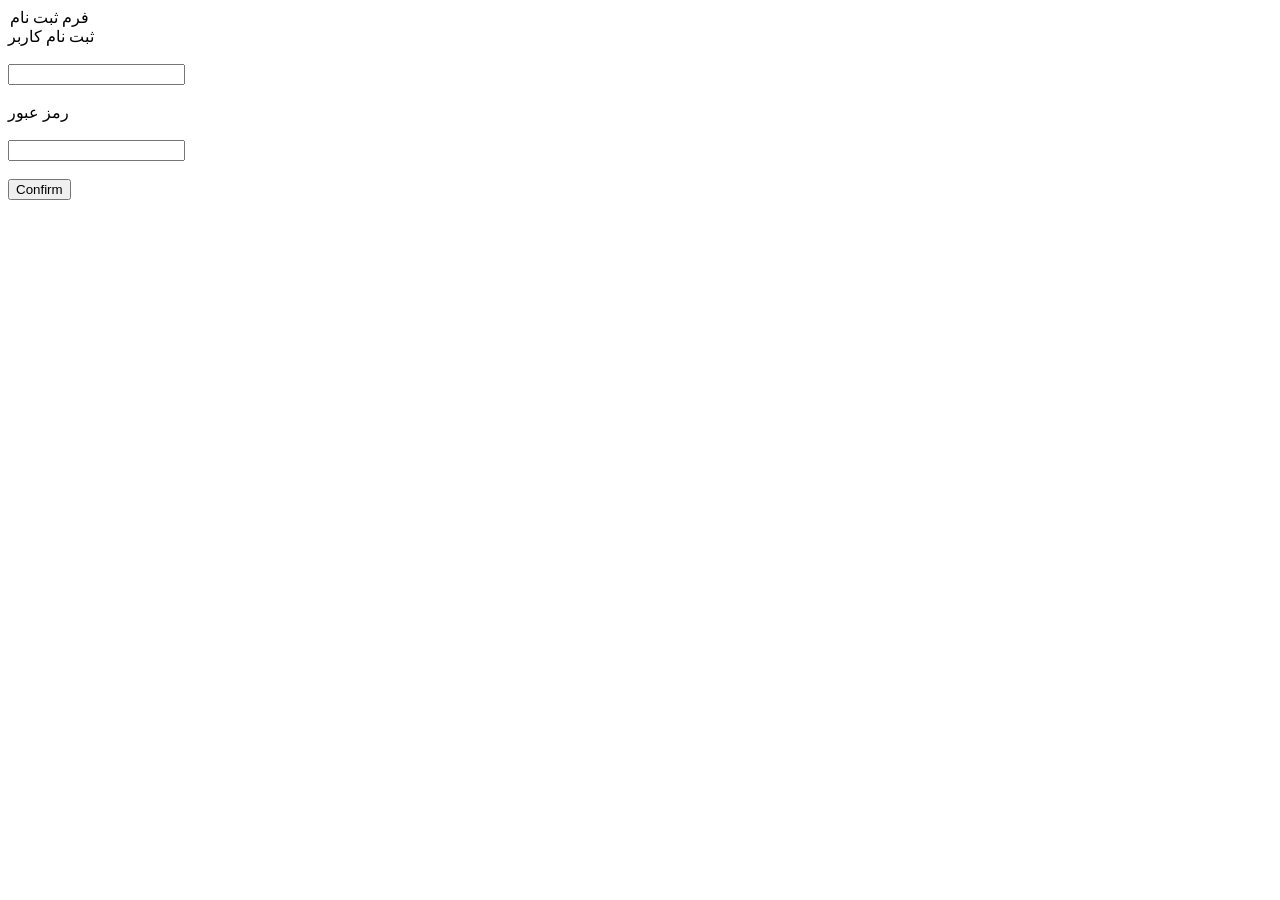
==== index2.html @ 6471fb15 "Text" ====
<!DOCTYPE html>
<html lang="en">
<head>
    <meta charset="UTF-8">
    <meta name="viewport" content="width=device-width, initial-scale=1.0">
    <title>Document</title>
    <link rel="stylesheet" href="./assets/css/stylr.css">
</head>
<body>
    <form  action="">
    <legend>فرم ثبت نام</legend>
    <label for="">ثبت نام کاربر</label>
    <br>
    <br>
    <input type="text ">
    <br>
    <br>
    <label for="">رمز عبور</label>
    <br>
    <br>
    <input type="text">
    <br>
    <br>
    <button>Confirm</button>
</form>
</body>
</html>
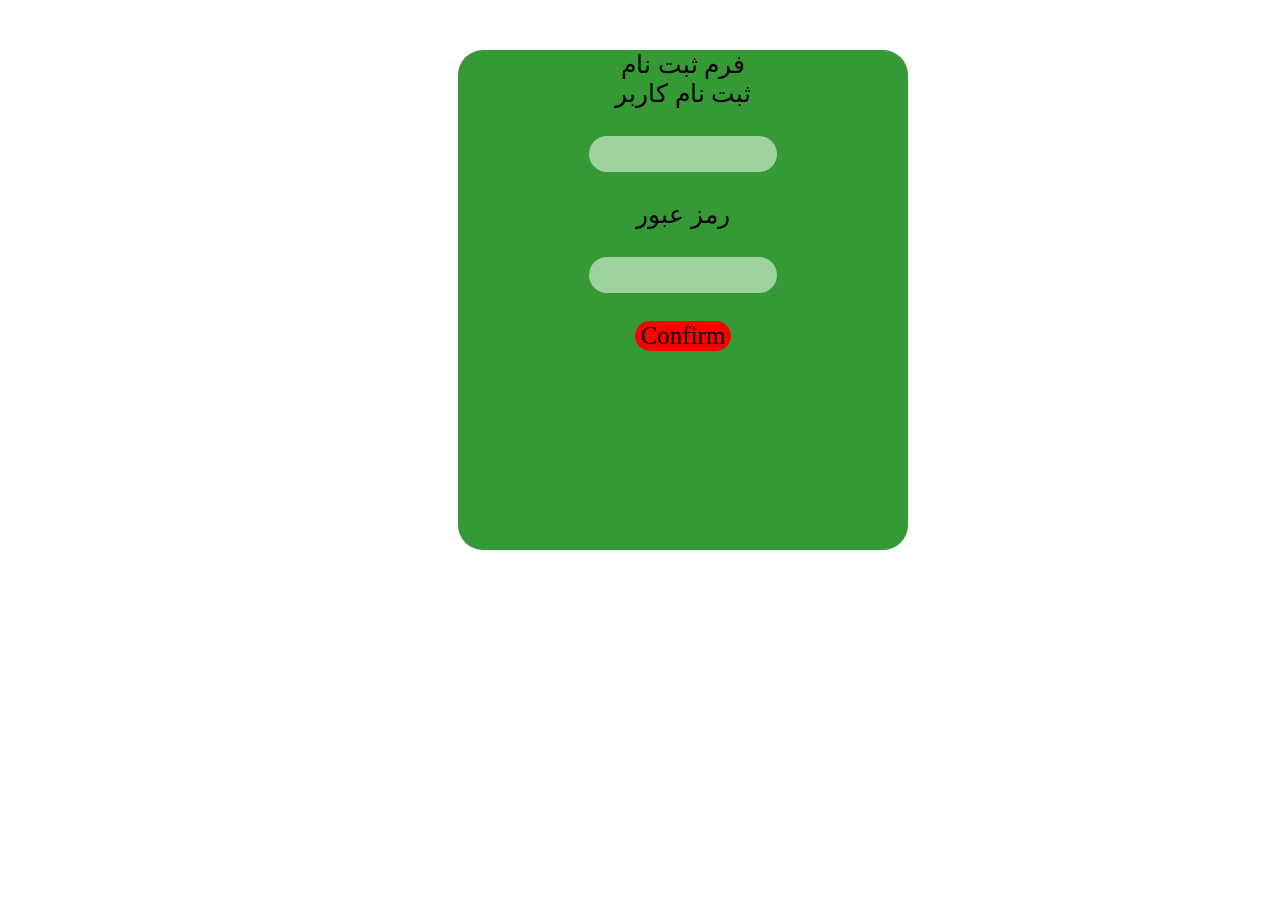
==== commit 90009a36: "Text" ====
--- a/index2.html
+++ b/index2.html
@@ -4,7 +4,7 @@
     <meta charset="UTF-8">
     <meta name="viewport" content="width=device-width, initial-scale=1.0">
     <title>Document</title>
-    <link rel="stylesheet" href="./assets/css/stylr.css">
+    <link rel="stylesheet" href="./assets/css/style.css">
 </head>
 <body>
     <form  action="">
--- a/assets/css/style.css
+++ b/assets/css/style.css
@@ -0,0 +1,253 @@
+@font-face {
+    font-family: laleh;
+    src: url(./../font/Lalezar.ttf);
+}
+
+*{
+    font-family: laleh;
+}
+
+form{
+    background-color: rgb(53, 153, 53);
+    width: 450px;
+    height: 500px;
+    border-radius: 25px;
+    text-align: center;
+    margin-left: 450px;
+    margin-top: 50px;
+    font-size: 25px; 
+    
+    
+}
+form input{
+    background-color: rgb(158, 211, 158);
+    border: none;
+    border-radius: 30px;
+    padding: 10px;
+}
+
+form button{
+    font-size: 25px;
+    background-color: red;
+    border-radius: 25px;
+    border: none;
+}
+button:hover{
+    font-size: 30px;
+    transition: 2s;
+    background-color: blue;
+    cursor: pointer;
+}
+.KIR{
+    text-decoration: none;
+    background-color: green;
+    color: aliceblue;
+    border-radius: 25px;
+    padding: 20px;
+}
+
+.CF{
+    height: 450px;
+    display: flex;
+}
+.right, .left{
+    width: 50%;
+}
+.left img{
+    width: 100%;
+    height: 100%;
+    object-fit: cover;
+}
+
+.SA{
+    font-size: 45px;
+}
+
+.AS{
+    font-size: 46px;
+}
+
+.GT{
+    text-decoration: none;
+    background-position: center;
+    color: black;
+    padding: 10px;
+    display: inline-block;
+}
+
+.FI{
+    color: aliceblue;
+    display: flexbox;
+}
+.FI img{
+    width: 5px;
+    height: 5px;
+}
+.left img{
+    width: 100%;
+    height: auto;
+}
+.KOR{  text-decoration: none;
+    
+    color: green;
+    border: solid;
+    border-radius: 25px;
+    padding: 20px;
+    margin-right: 20px;
+}
+.STR{
+    margin-top: 20px;
+}
+
+.SRT{
+    text-decoration: none;
+    display: inline-block;
+    padding: 5px;
+    color: black;
+}
+.OL{
+    width: 20px;
+    height: 20px;
+    /* text-align: center; */
+    margin: 60px;
+}
+.US{
+    text-align: center;
+    margin-left: 1rem;
+    margin-right: 1rem;
+}
+
+.US021{
+    border-radius: 25px;
+    display: flexbox;
+    text-align: center;
+
+}
+.VPN{
+    font-size: 30px;
+    transition: 1s;
+    background-color: #21AA58;
+    cursor: pointer;
+    border-radius: 25px;
+    
+}
+
+.US021 img{
+    border-radius: 20px;
+    width: 1200px;
+    height: 500px;
+}
+.WSD{
+    height: 450px;
+    display: flex;
+    display: inline;
+}
+.right, .left{
+    width: 50%;
+}
+.right{
+    width: 100%;
+    height: 100%;
+}
+
+.right img{
+    width: 100px;
+    height: 100px;
+}
+.MNB{
+    text-align: center;
+}
+.products {
+    width: 90%;
+    margin: 50px auto;
+
+    display: grid;
+    grid-template-columns: repeat(3, 1fr);
+
+    gap: 30px;
+    
+}
+.product1{
+    background-color: #21AA58;
+    border-radius: 10px;
+}
+.product2{
+    background-color: #21AA58;
+    border-radius: 10px;
+}
+
+.product3{
+    background-color: #21AA58;
+    border-radius: 10px;
+}
+.product4{
+     background-color: #21AA58;
+    border-radius: 10px;
+}
+.product5{
+     background-color: #21AA58;
+    border-radius: 10px;
+}
+.product6{
+     background-color: #21AA58;
+    border-radius: 10px;
+    
+}
+.product7{
+     background-color: #21AA58;
+    border-radius: 10px;
+    
+}
+.product8{
+     background-color: #21AA58;
+    border-radius: 10px;
+    
+}.product9{
+     background-color: #21AA58;
+    border-radius: 10px;
+    
+}
+.SU021{
+       border-radius: 25px;
+    display: flexbox;
+    text-align: center;
+    
+}
+.features {
+    width: 90%;
+    margin: 50px auto;
+
+    display: grid;
+    grid-template-columns: repeat(2, 1fr);
+    gap: 60px 100px;
+
+    direction: rtl;
+}
+
+.feature {
+    text-align: center;
+    padding: 20px;
+}
+
+.feature img {
+    width: 70px;
+    height: 70px;
+    object-fit: contain;
+}
+
+.feature h2 {
+    font-size: 22px;
+    margin: 15px 0;
+}
+
+.feature p {
+    font-size: 16px;
+    line-height: 2;
+}
+/* .Option{
+    width: 600px;
+    height: 500px;
+    background-color: red;
+    display: flex;
+    text-align: center;
+} */
